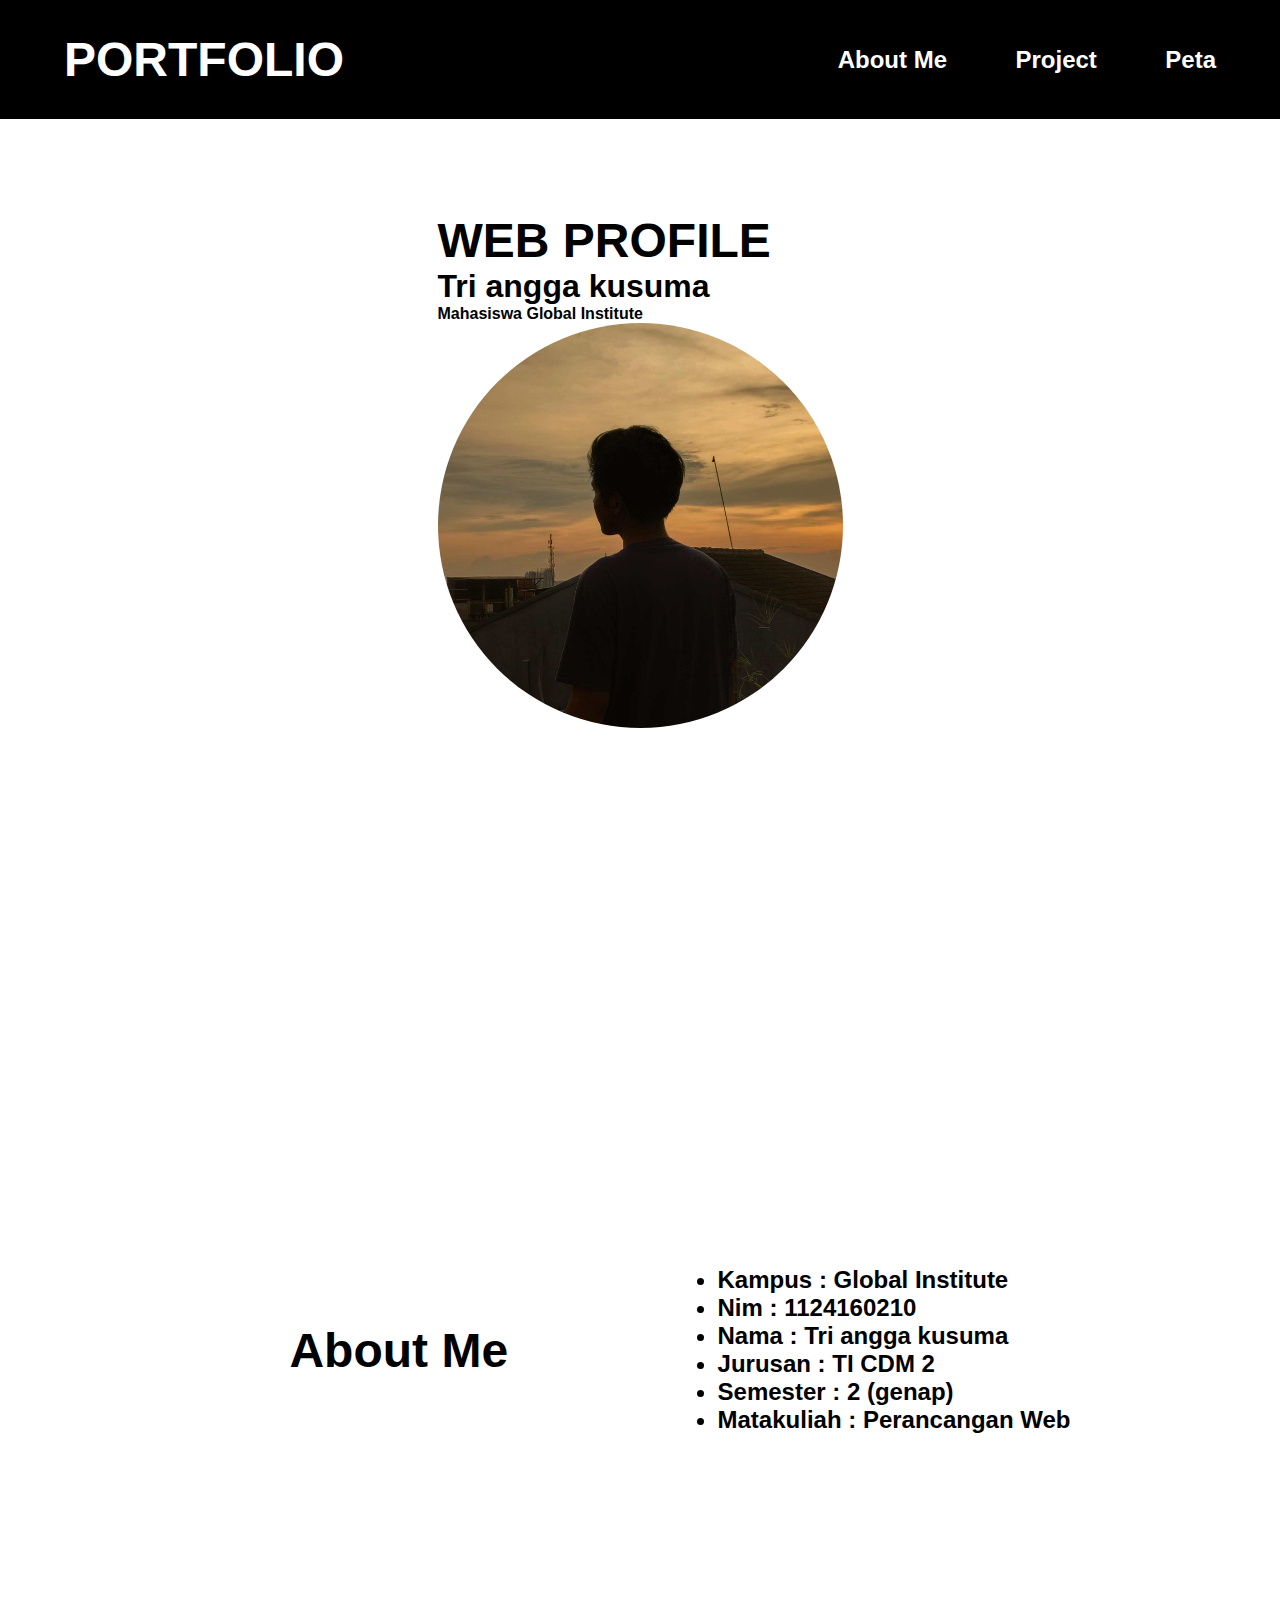
==== index.html @ 763716c3 "menambahkan list" ====
<!DOCTYPE html>
<html lang="en">
  <head>
    <meta charset="UTF-8" />
    <meta name="viewport" content="width=device-width, initial-scale=1.0" />
    <title>Perancangan Web</title>
    <link rel="icon" href="/assets/ps.png" type="png" />
    <link rel="stylesheet" href="/css/style.css" />
  </head>
  <body>
    <header class="header">
      <a href="#home" class="logo">PORTFOLIO</a>
      <nav class="navbar">
        <a href="#about">About Me</a>
        <a href="#project">Project</a>
        <a href="#peta">Peta</a>
      </nav>
    </header>

    <section class="home" id="home">
      <div class="home-content">
        <h1>WEB PROFILE</h1>
        <h3>Tri angga kusuma</h3>
        <p>Mahasiswa Global Institute</p>
        <img src="/assets/angga.webp" alt="profile image" />
      </div>
    </section>

    <section class="About" id="About">
      <h1>About Me</h1>
      <ul>
        <li>Kampus : <a href="global.ac.id">Global Institute</a></li>
        <li>Nim : 1124160210</li>
        <li>Nama : Tri angga kusuma</li>
        <li>Jurusan : TI CDM 2</li>
        <li>Semester : 2 (genap)</li>
        <li>Matakuliah : Perancangan Web</li>
      </ul>
    </section>
  </body>
</html>
---- css/style.css ----
* {
  margin: 0;
  padding: 0;
  box-sizing: border-box;
  text-decoration: none;
  border: none;
  outline: none;
  font-family: Arial, Helvetica, sans-serif;
}

html,
body {
  margin: 0;
  padding: 0;
}

section {
  min-height: 100vh;
}

.header {
  position: fixed;
  width: 100%;
  top: 0;
  z-index: 999;
  display: flex;
  align-items: center;
  justify-content: space-between;
  padding: 2rem 5%;
  background: #000;
  backdrop-filter: blur(10px);
}

.header > .logo {
  font-size: 3rem;
  color: #fff;
  font-weight: 700;
}

.navbar a {
  font-size: 1.5rem;
  color: #fff;
  margin-left: 4rem;
  font-weight: 700;
}

.home {
  display: flex;
  align-items: center;
  justify-content: center;
  font-weight: 700;
}

.home-content {
  display: inline-block;
  margin-top: 200px;
  margin-bottom: 10rem;
}

.home-content h1 {
  font-size: 3rem;
}

.home-content h3 {
  font-size: 2rem;
}

img {
  width: 45vh;
  border-radius: 50%;
  display: flex;
  align-items: center;
  justify-content: center;
  left: 5rem;
}

.About {
  display: flex;
  align-items: center;
  margin-left: 5rem;
  font-size: 1.5rem;
  font-weight: 700;
  justify-content: space-evenly;
}

.About h1 {
  font-size: 3rem;
}

.About a {
  color: #000;
}
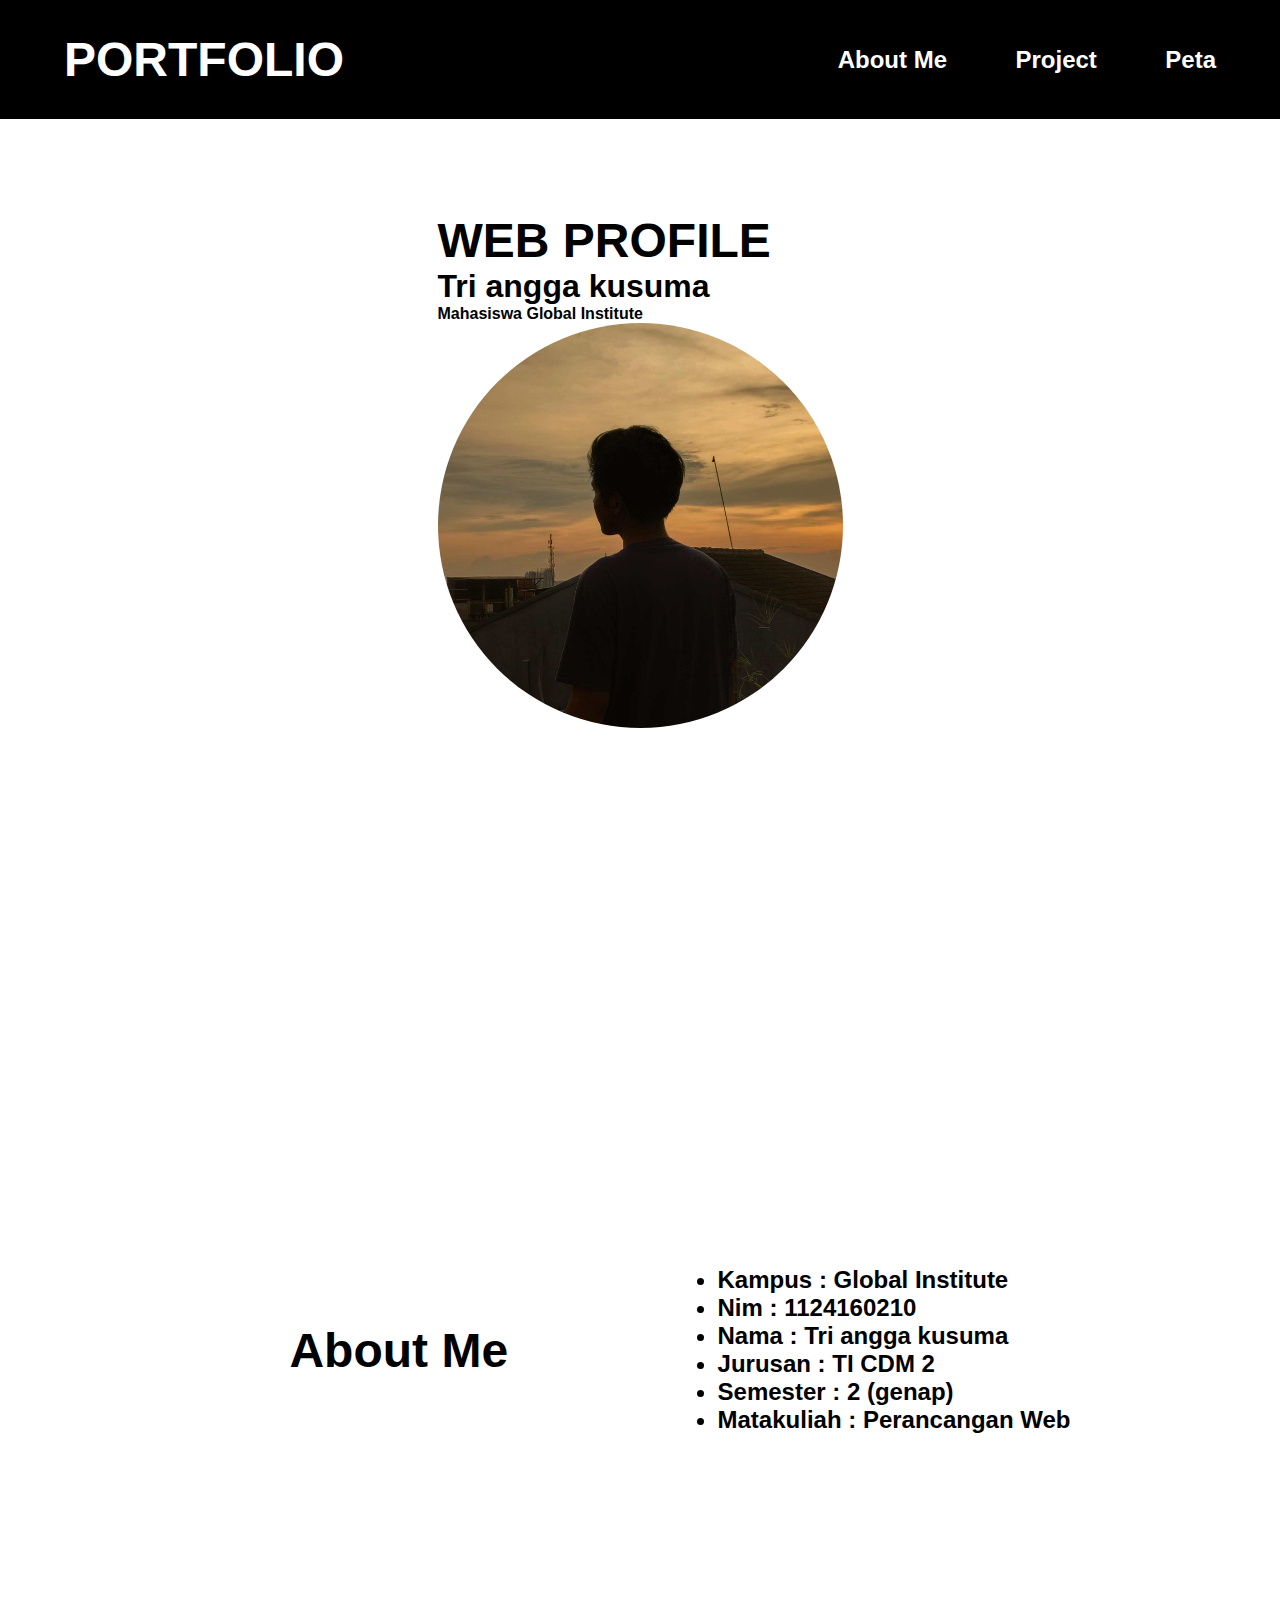
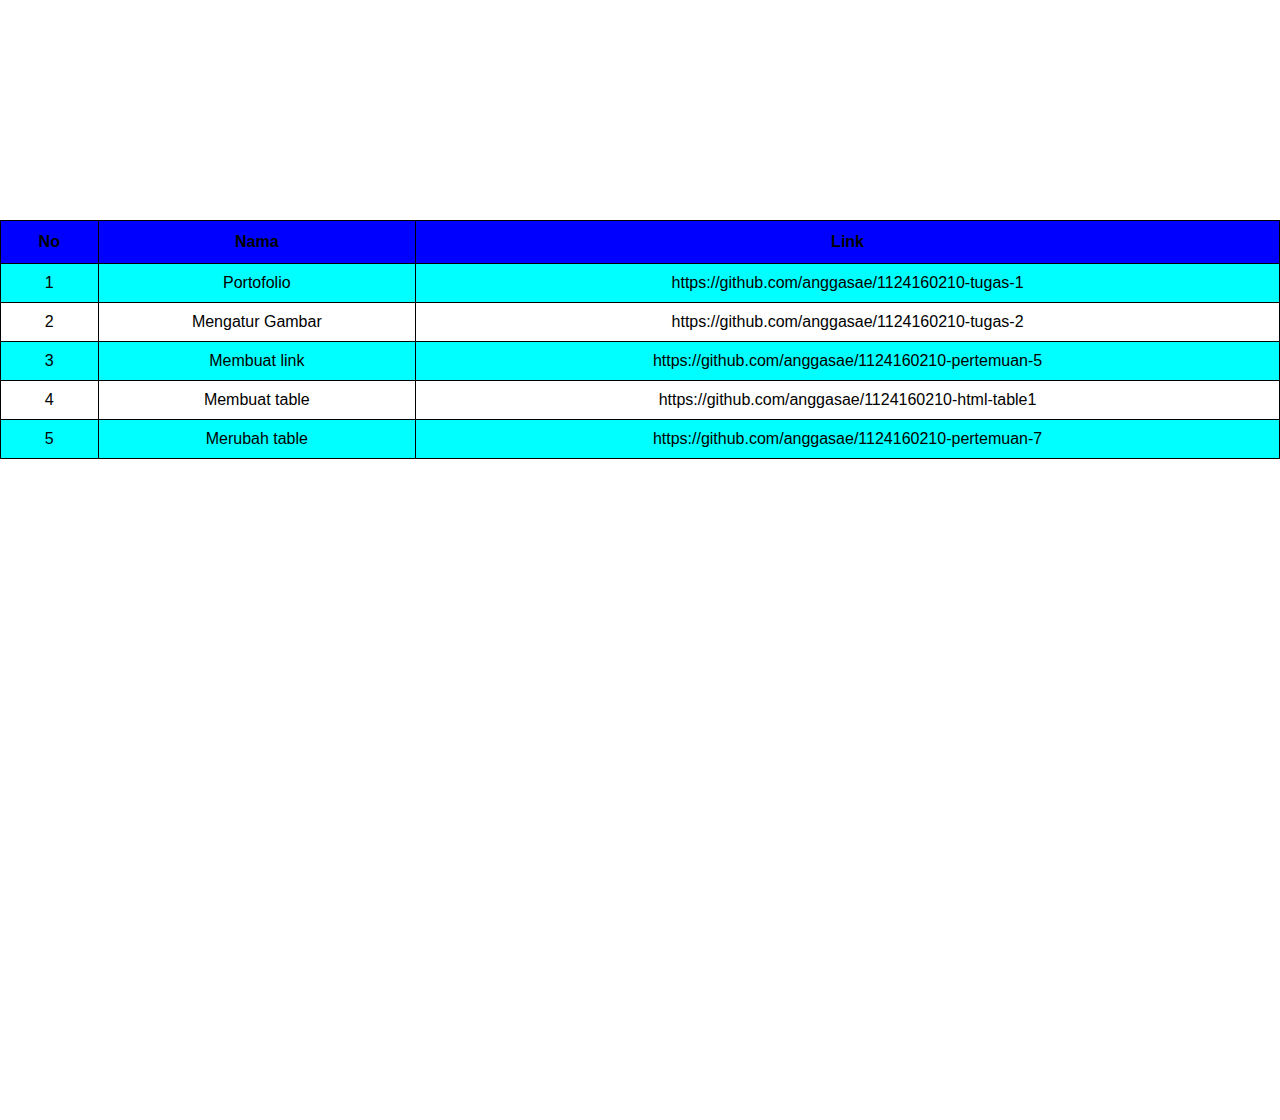
==== commit 92a4cf3e: "membuat table" ====
--- a/index.html
+++ b/index.html
@@ -37,5 +37,40 @@
         <li>Matakuliah : Perancangan Web</li>
       </ul>
     </section>
+
+    <section class="project" id="project">
+      <table>
+        <tr>
+          <th>No</th>
+          <th>Nama</th>
+          <th>Link</th>
+        </tr>
+        <tr>
+          <td>1</td>
+          <td>Portofolio</td>
+          <td>https://github.com/anggasae/1124160210-tugas-1</td>
+        </tr>
+        <tr>
+          <td>2</td>
+          <td>Mengatur Gambar</td>
+          <td>https://github.com/anggasae/1124160210-tugas-2</td>
+        </tr>
+        <tr>
+          <td>3</td>
+          <td>Membuat link</td>
+          <td>https://github.com/anggasae/1124160210-pertemuan-5</td>
+        </tr>
+        <tr>
+          <td>4</td>
+          <td>Membuat table</td>
+          <td>https://github.com/anggasae/1124160210-html-table1</td>
+        </tr>
+        <tr>
+          <td>5</td>
+          <td>Merubah table</td>
+          <td>https://github.com/anggasae/1124160210-pertemuan-7</td>
+        </tr>
+      </table>
+    </section>
   </body>
 </html>
--- a/css/style.css
+++ b/css/style.css
@@ -90,3 +90,26 @@
 .About a {
   color: #000;
 }
+
+table {
+  width: 100%;
+  margin: 20px 0;
+  border-collapse: collapse;
+}
+
+th {
+  background-color: blue;
+  padding: 12px;
+  text-align: center;
+  border: 1px solid;
+}
+
+td {
+  padding: 10px;
+  text-align: center;
+  border: 1px solid;
+}
+
+tr:nth-child(even) {
+  background-color: aqua;
+}
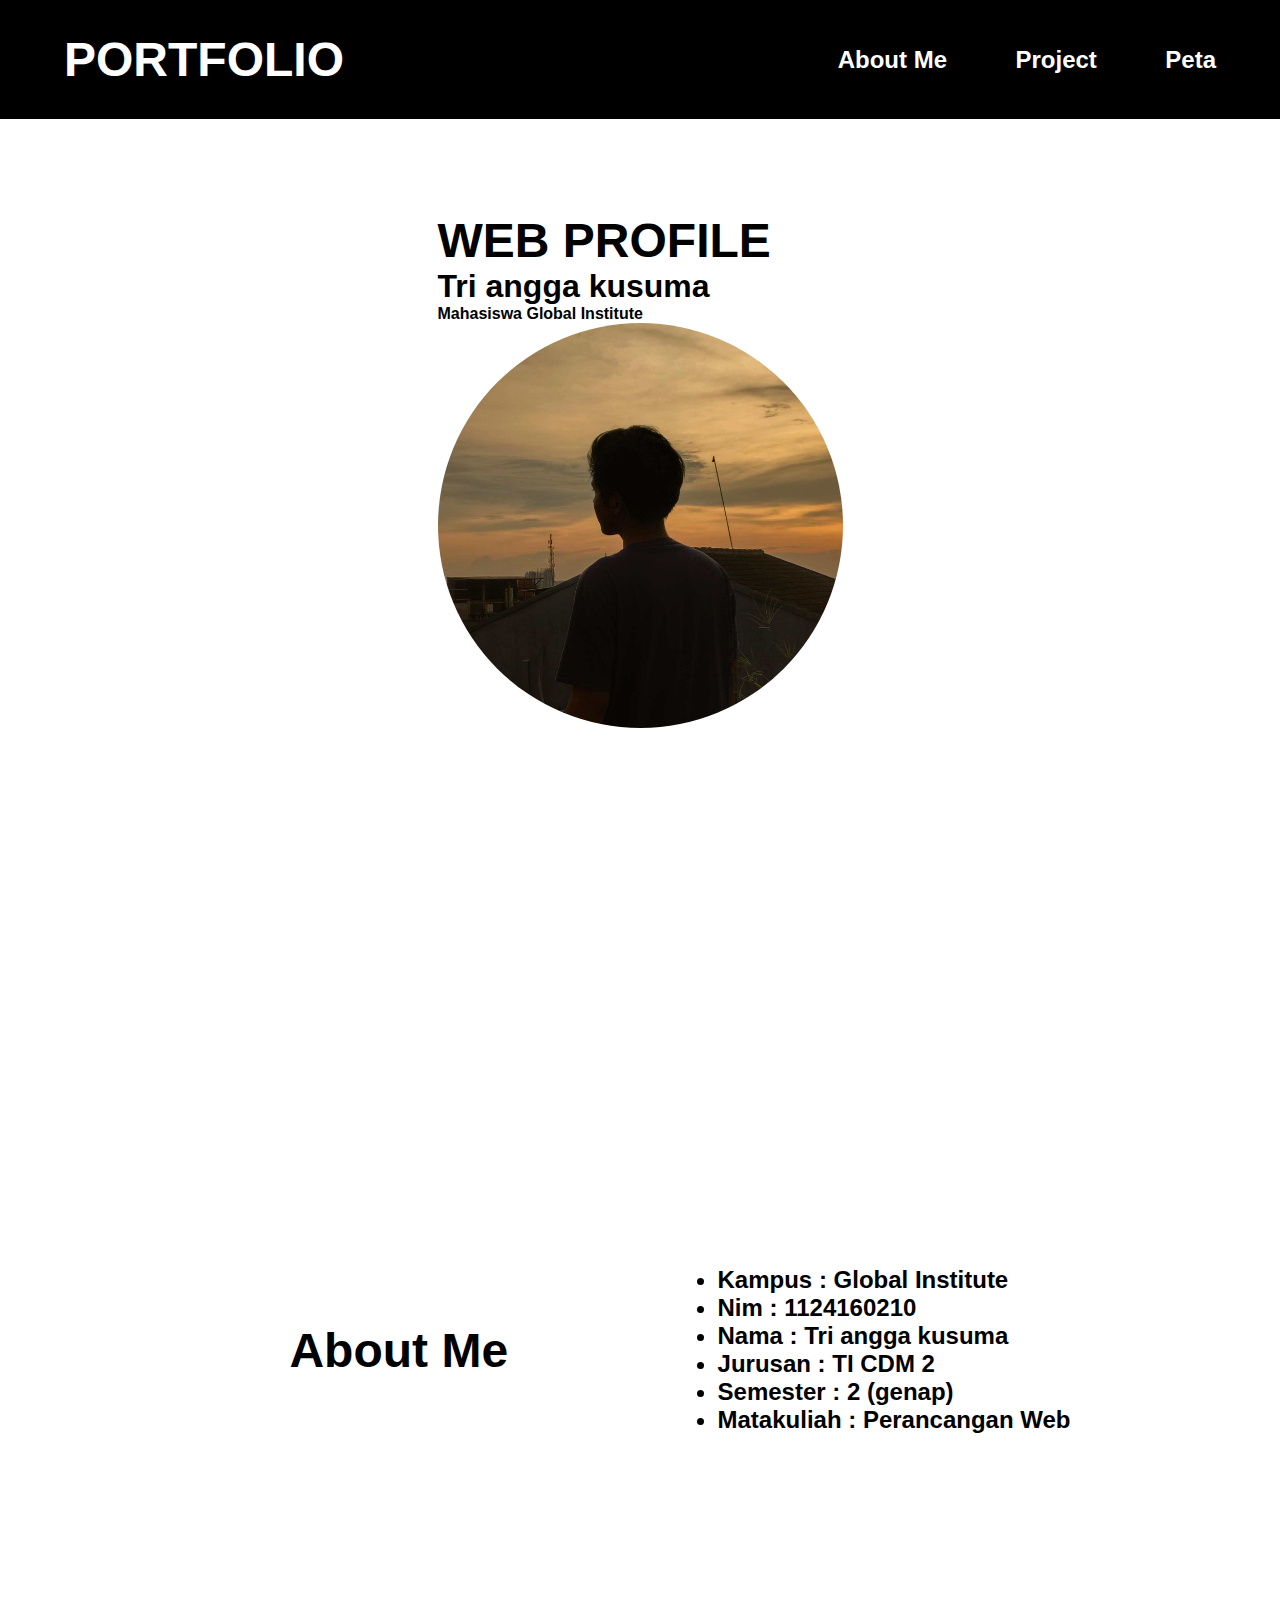
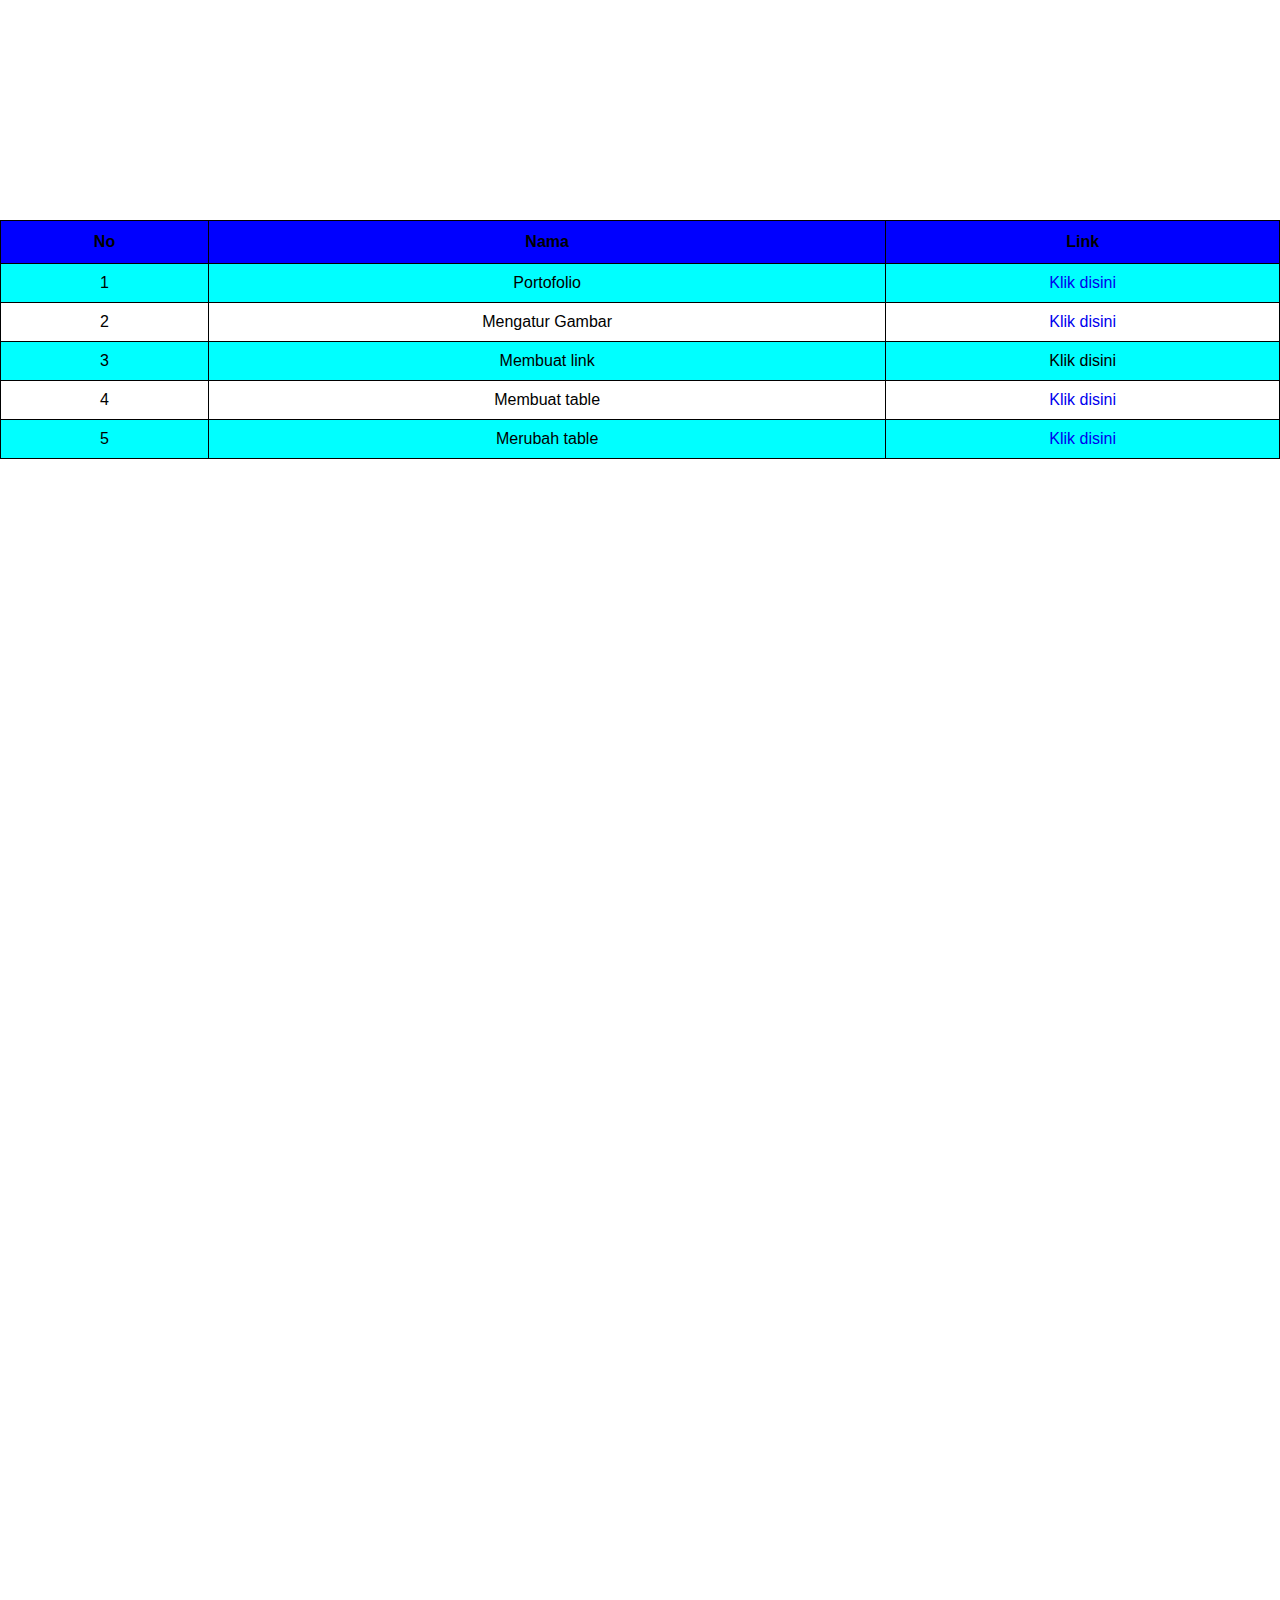
==== commit de8deb0c: "membuat table dengan warna 1" ====
--- a/index.html
+++ b/index.html
@@ -48,29 +48,60 @@
         <tr>
           <td>1</td>
           <td>Portofolio</td>
-          <td>https://github.com/anggasae/1124160210-tugas-1</td>
+          <td>
+            <a
+              href="https://github.com/anggasae/1124160210-tugas-1"
+              target="_self"
+              >Klik disini</a
+            >
+          </td>
         </tr>
         <tr>
           <td>2</td>
           <td>Mengatur Gambar</td>
-          <td>https://github.com/anggasae/1124160210-tugas-2</td>
+          <td>
+            <a
+              href="https://github.com/anggasae/1124160210-tugas-2"
+              target="_self"
+              >Klik disini</a
+            >
+          </td>
         </tr>
         <tr>
           <td>3</td>
           <td>Membuat link</td>
-          <td>https://github.com/anggasae/1124160210-pertemuan-5</td>
+          <td>
+            <a
+              href="https://github.com/anggasae/1124160210-pertemuan-5"
+              target="_self"
+            ></a
+            >Klik disini
+          </td>
         </tr>
         <tr>
           <td>4</td>
           <td>Membuat table</td>
-          <td>https://github.com/anggasae/1124160210-html-table1</td>
+          <td>
+            <a
+              href="https://github.com/anggasae/1124160210-html-table1"
+              target="_self"
+              >Klik disini</a
+            >
+          </td>
         </tr>
         <tr>
           <td>5</td>
           <td>Merubah table</td>
-          <td>https://github.com/anggasae/1124160210-pertemuan-7</td>
+          <td>
+            <a
+              href="https://github.com/anggasae/1124160210-pertemuan-7"
+              target="_self"
+              >Klik disini</a
+            >
+          </td>
         </tr>
       </table>
     </section>
+    <section class="peta" id="peta"></section>
   </body>
 </html>
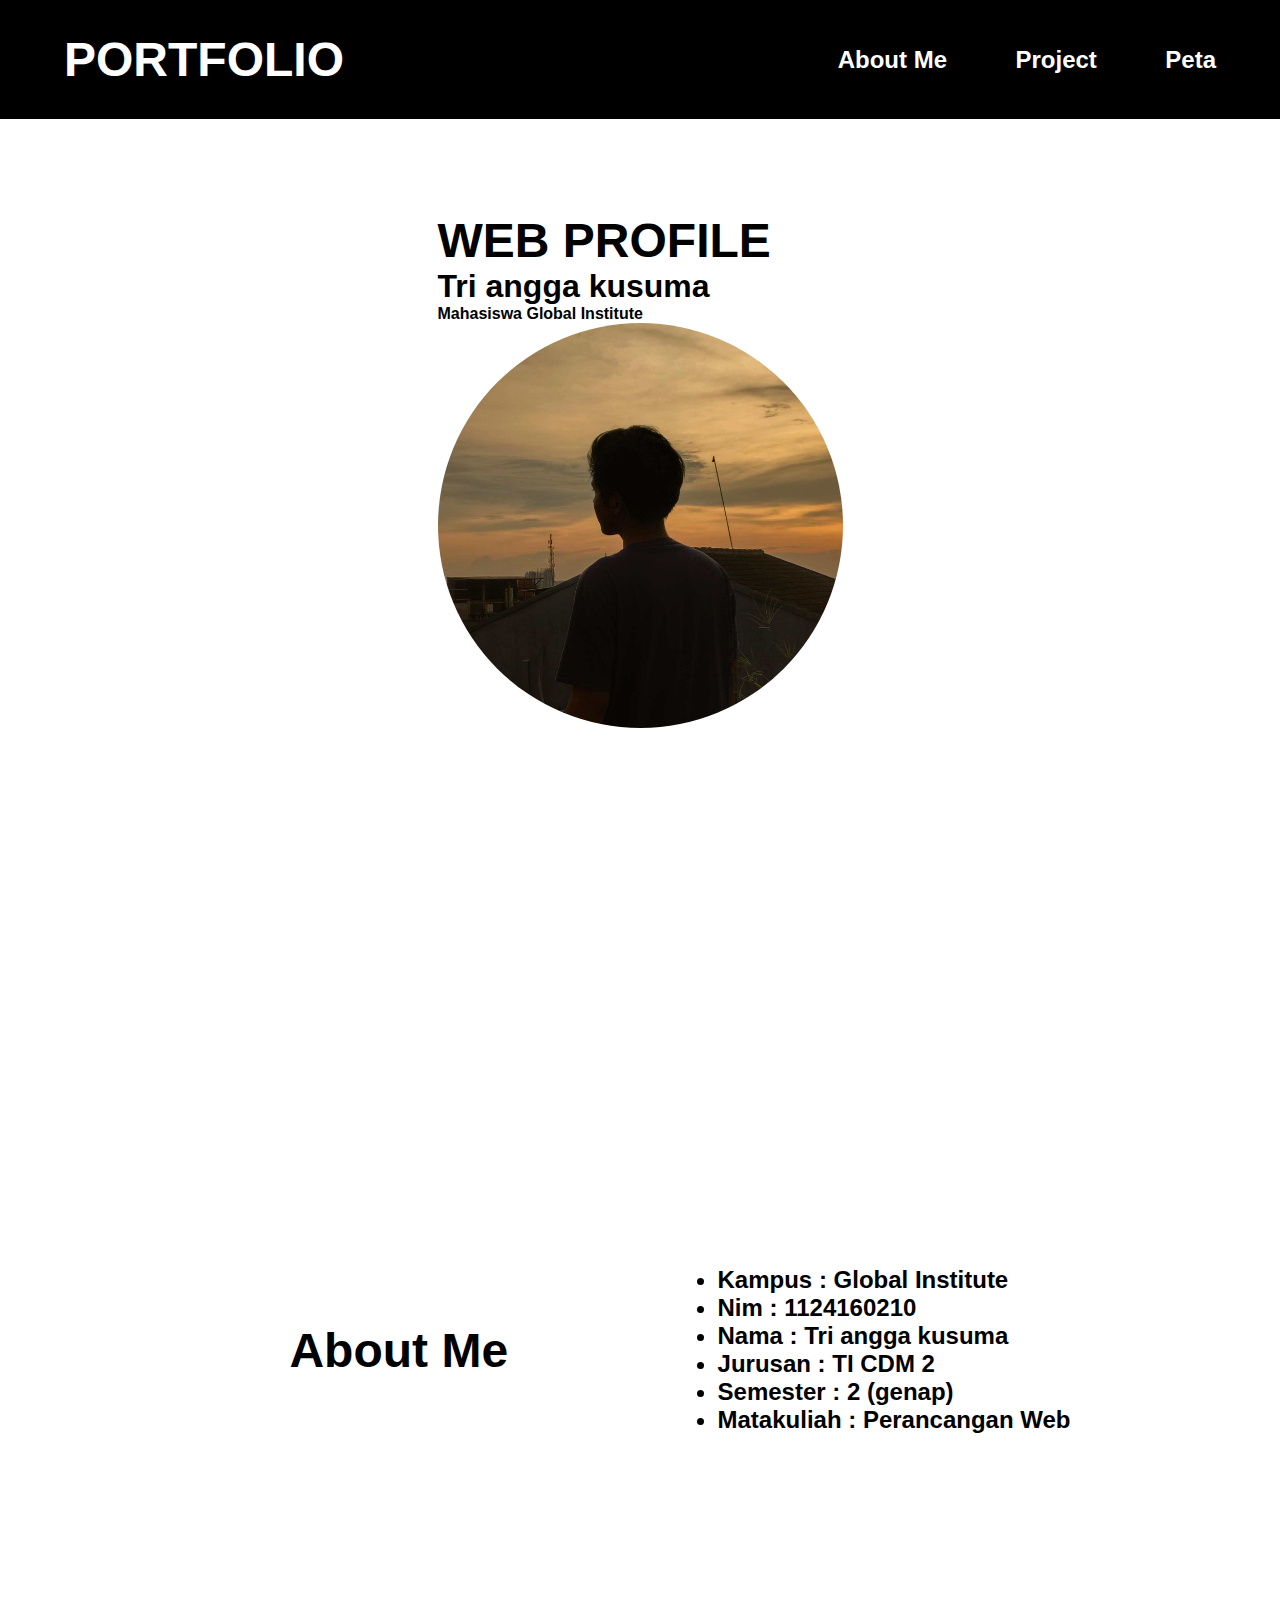
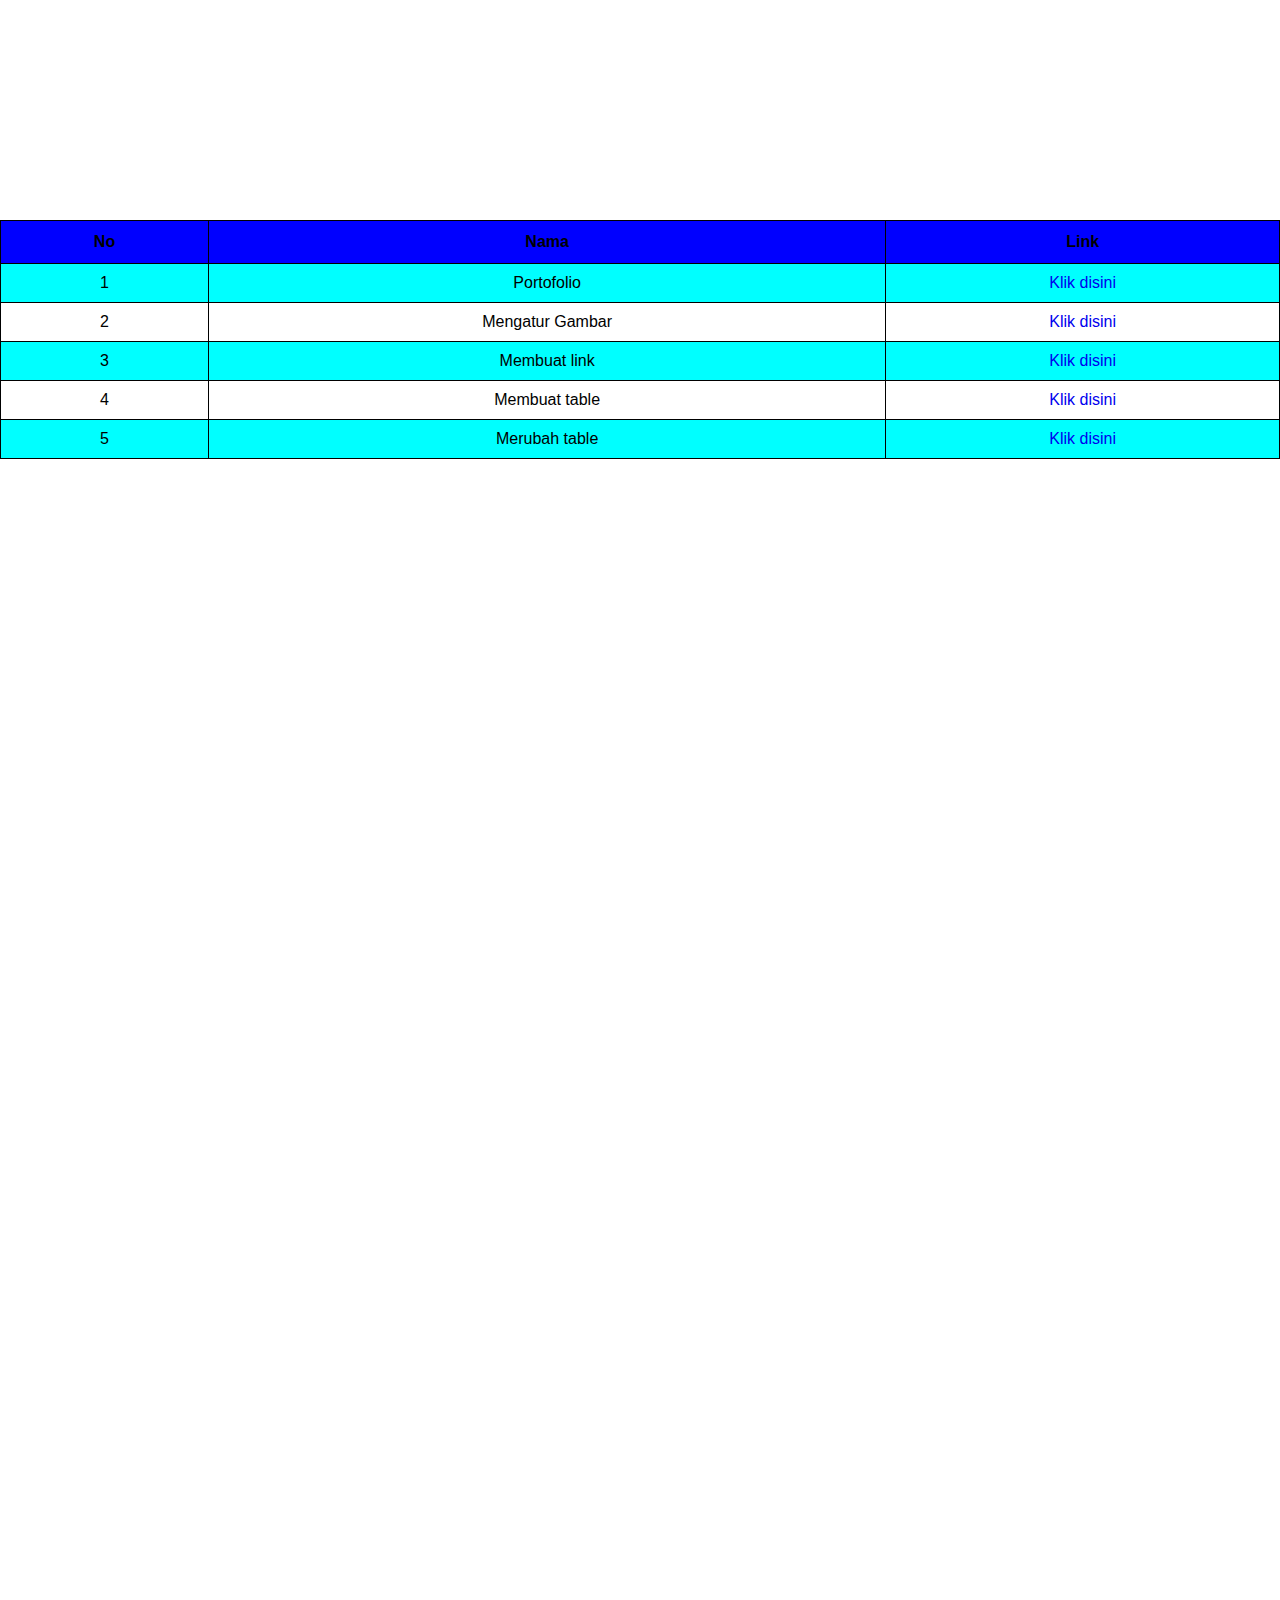
==== commit 52716fba: "membuat table dengan warna dan link" ====
--- a/index.html
+++ b/index.html
@@ -74,8 +74,8 @@
             <a
               href="https://github.com/anggasae/1124160210-pertemuan-5"
               target="_self"
-            ></a
-            >Klik disini
+              >Klik disini</a
+            >
           </td>
         </tr>
         <tr>
@@ -84,7 +84,7 @@
           <td>
             <a
               href="https://github.com/anggasae/1124160210-html-table1"
-              target="_self"
+              target="_blank"
               >Klik disini</a
             >
           </td>
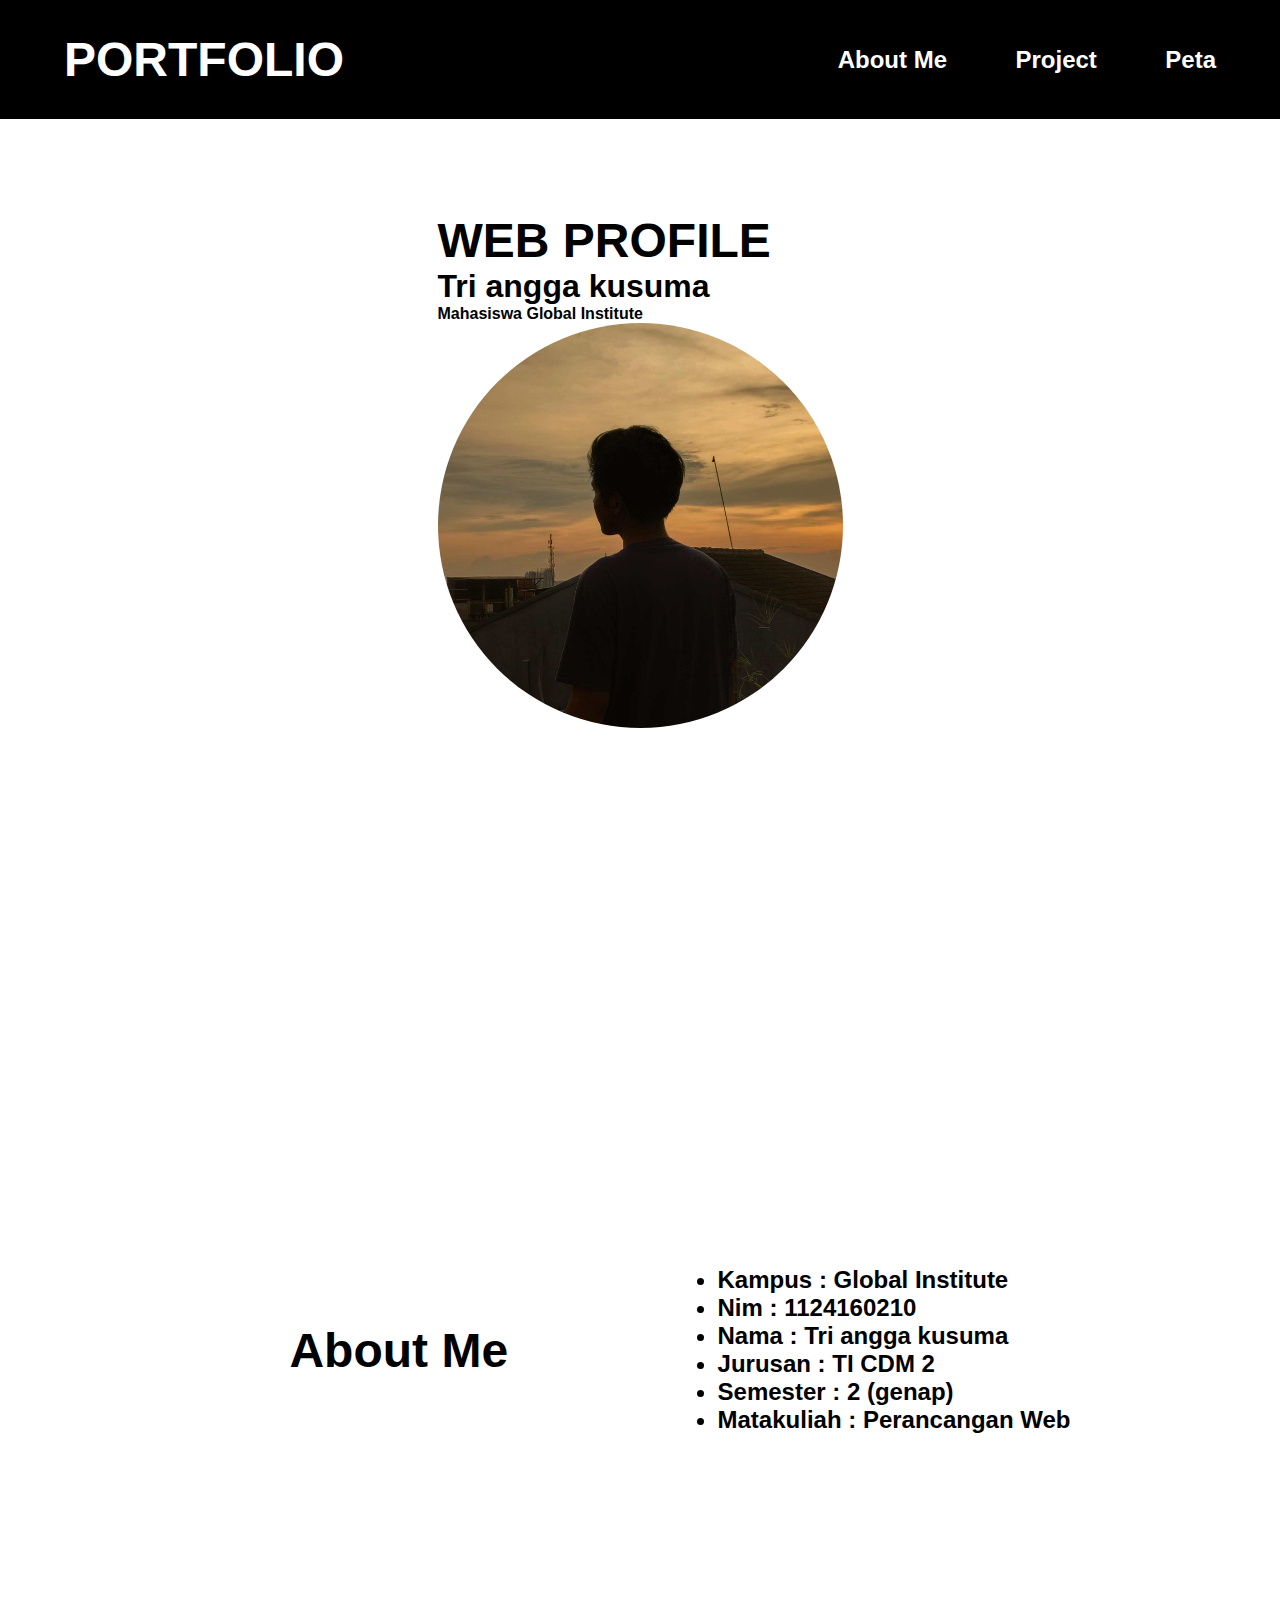
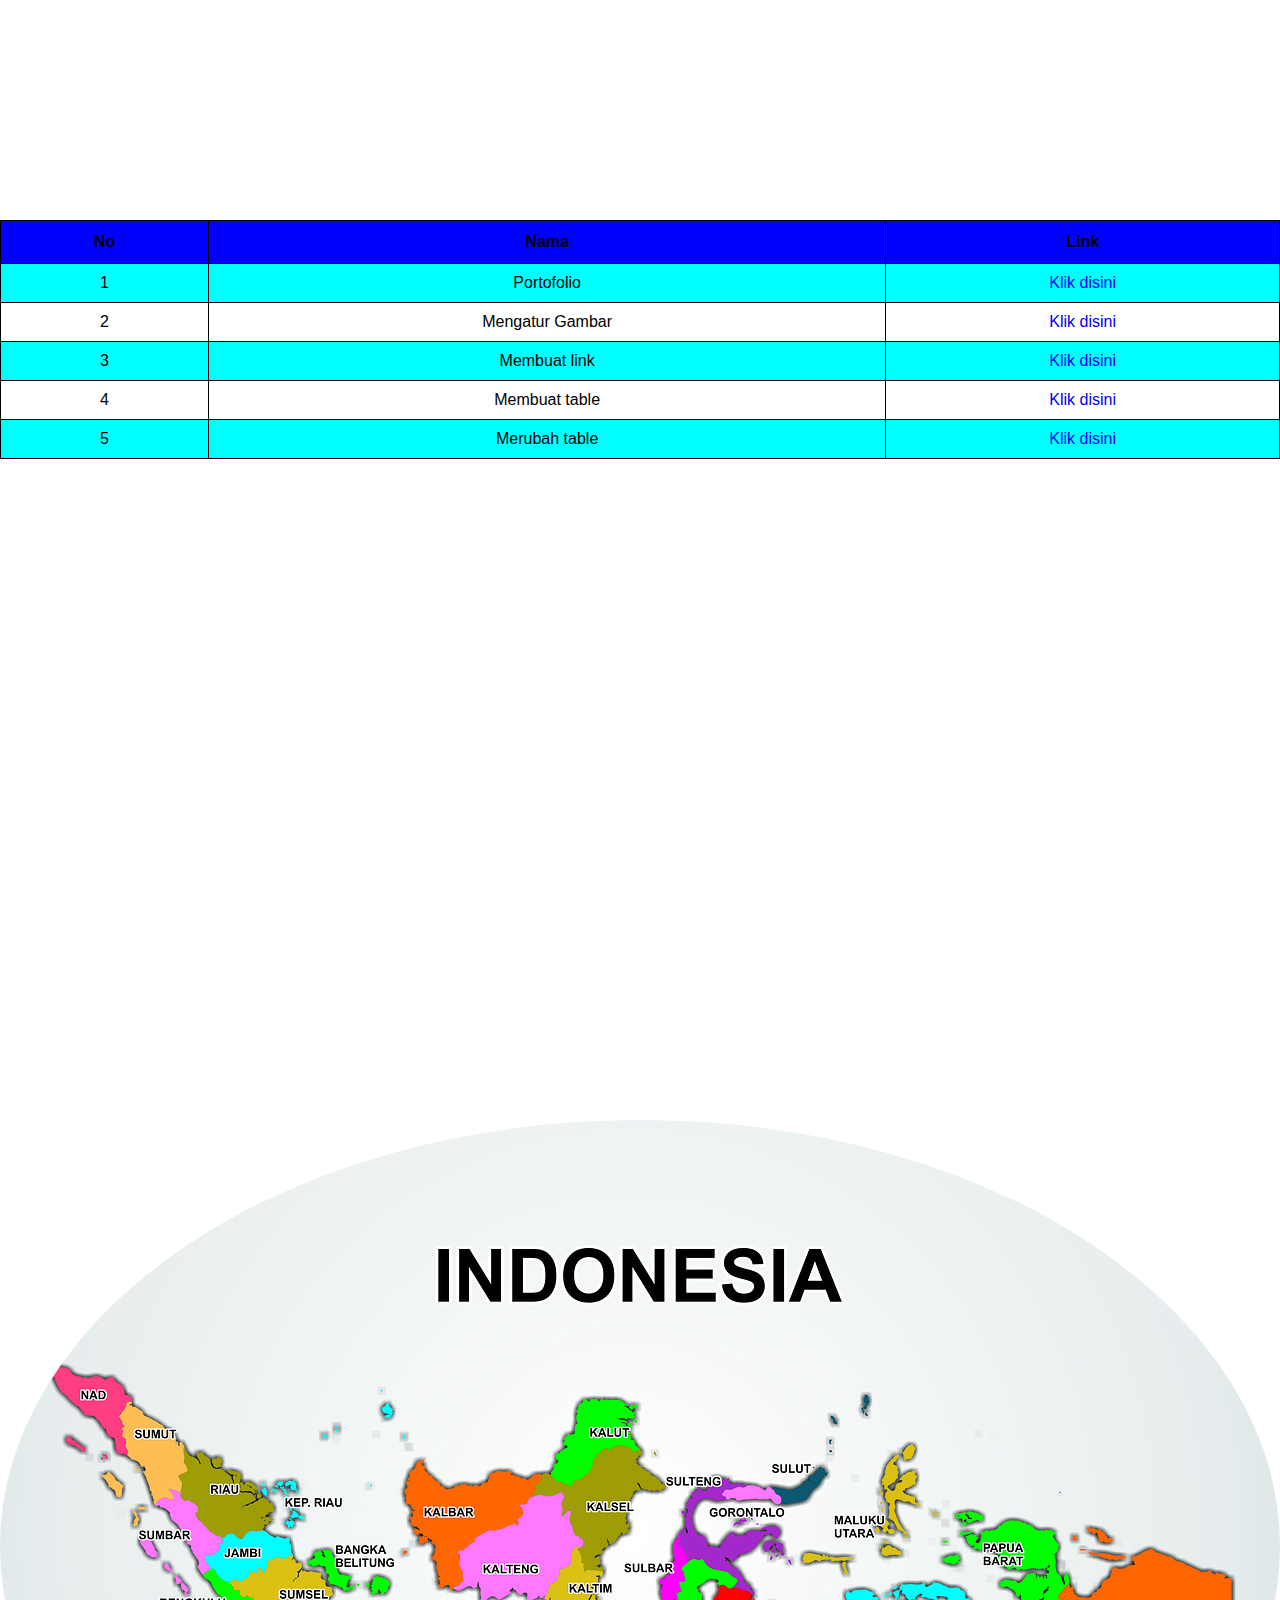
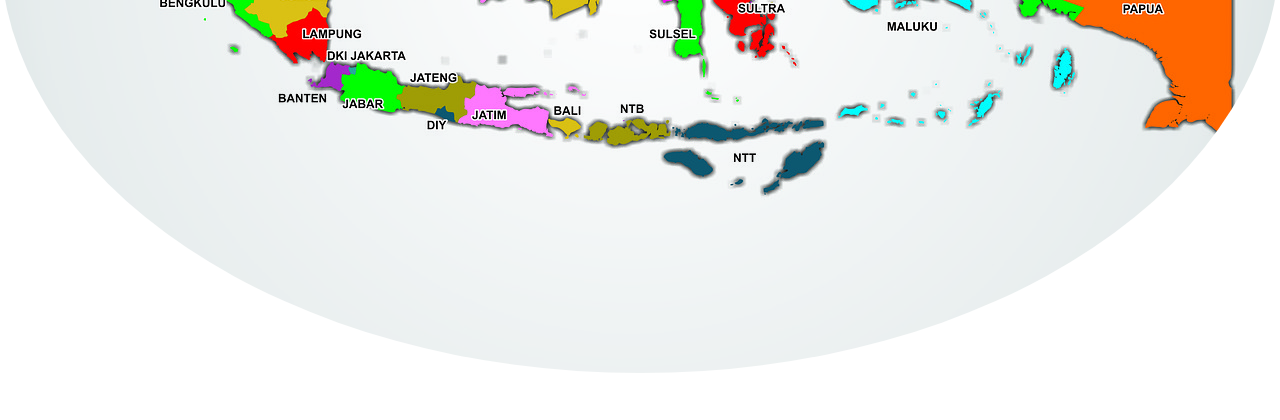
==== commit 5f5ac893: "membuat dua link pada peta indonesia" ====
--- a/index.html
+++ b/index.html
@@ -51,7 +51,7 @@
           <td>
             <a
               href="https://github.com/anggasae/1124160210-tugas-1"
-              target="_self"
+              target="_blank"
               >Klik disini</a
             >
           </td>
@@ -62,7 +62,7 @@
           <td>
             <a
               href="https://github.com/anggasae/1124160210-tugas-2"
-              target="_self"
+              target="_blank"
               >Klik disini</a
             >
           </td>
@@ -73,7 +73,7 @@
           <td>
             <a
               href="https://github.com/anggasae/1124160210-pertemuan-5"
-              target="_self"
+              target="_blank"
               >Klik disini</a
             >
           </td>
@@ -95,13 +95,33 @@
           <td>
             <a
               href="https://github.com/anggasae/1124160210-pertemuan-7"
-              target="_self"
+              target="_blank"
               >Klik disini</a
             >
           </td>
         </tr>
       </table>
     </section>
-    <section class="peta" id="peta"></section>
+    <section class="peta" id="peta">
+      <img src="/assets/indonesian-map.jpg" usemap="#image-map" />
+      <map name="image-map">
+        <area
+          target="_blank"
+          alt="pulau jawa"
+          title="pulau jawa"
+          href=""
+          coords="371,515,503,631"
+          shape="rect"
+        />
+        <area
+          target="_blank"
+          alt="pulau NTT"
+          title="pulau NTT"
+          href=""
+          coords="664,567,832,700"
+          shape="rect"
+        />
+      </map>
+    </section>
   </body>
 </html>
--- a/css/style.css
+++ b/css/style.css
@@ -113,3 +113,7 @@
 tr:nth-child(even) {
   background-color: aqua;
 }
+
+.peta img {
+  width: 100%;
+}
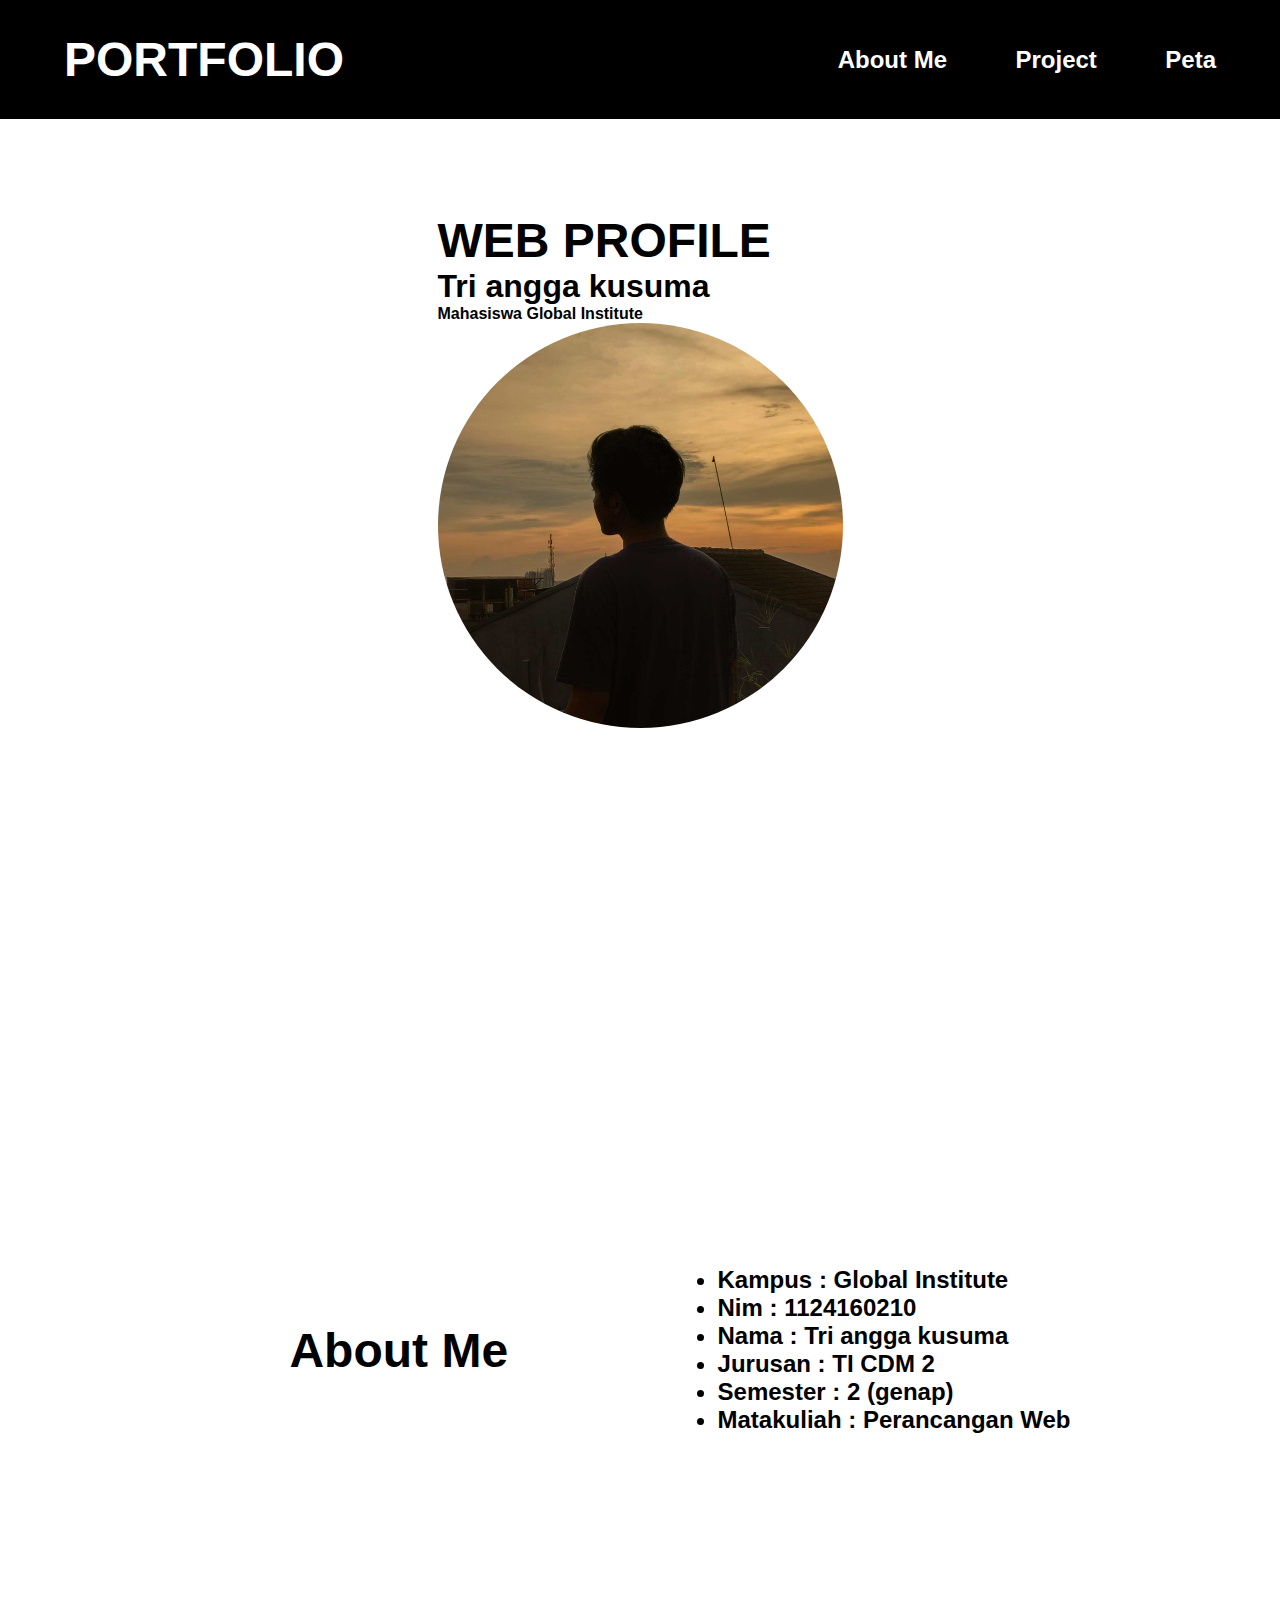
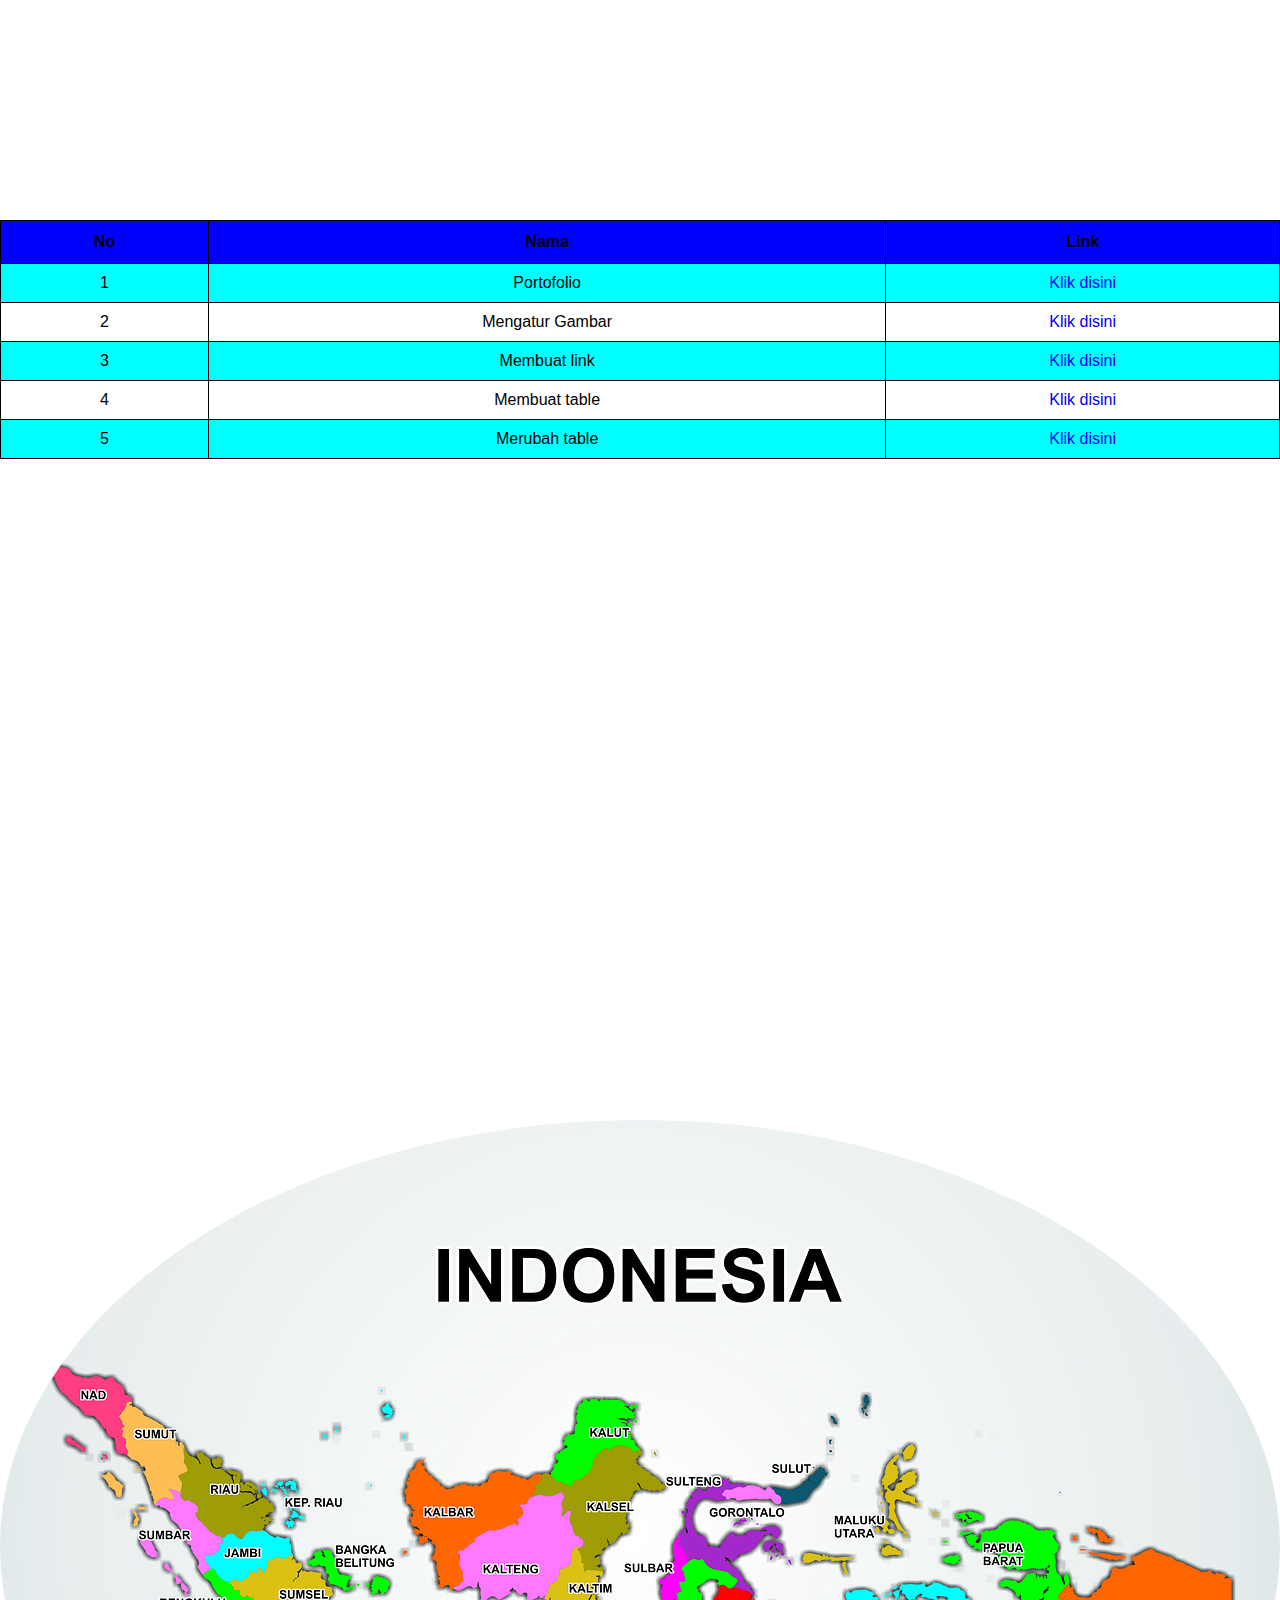
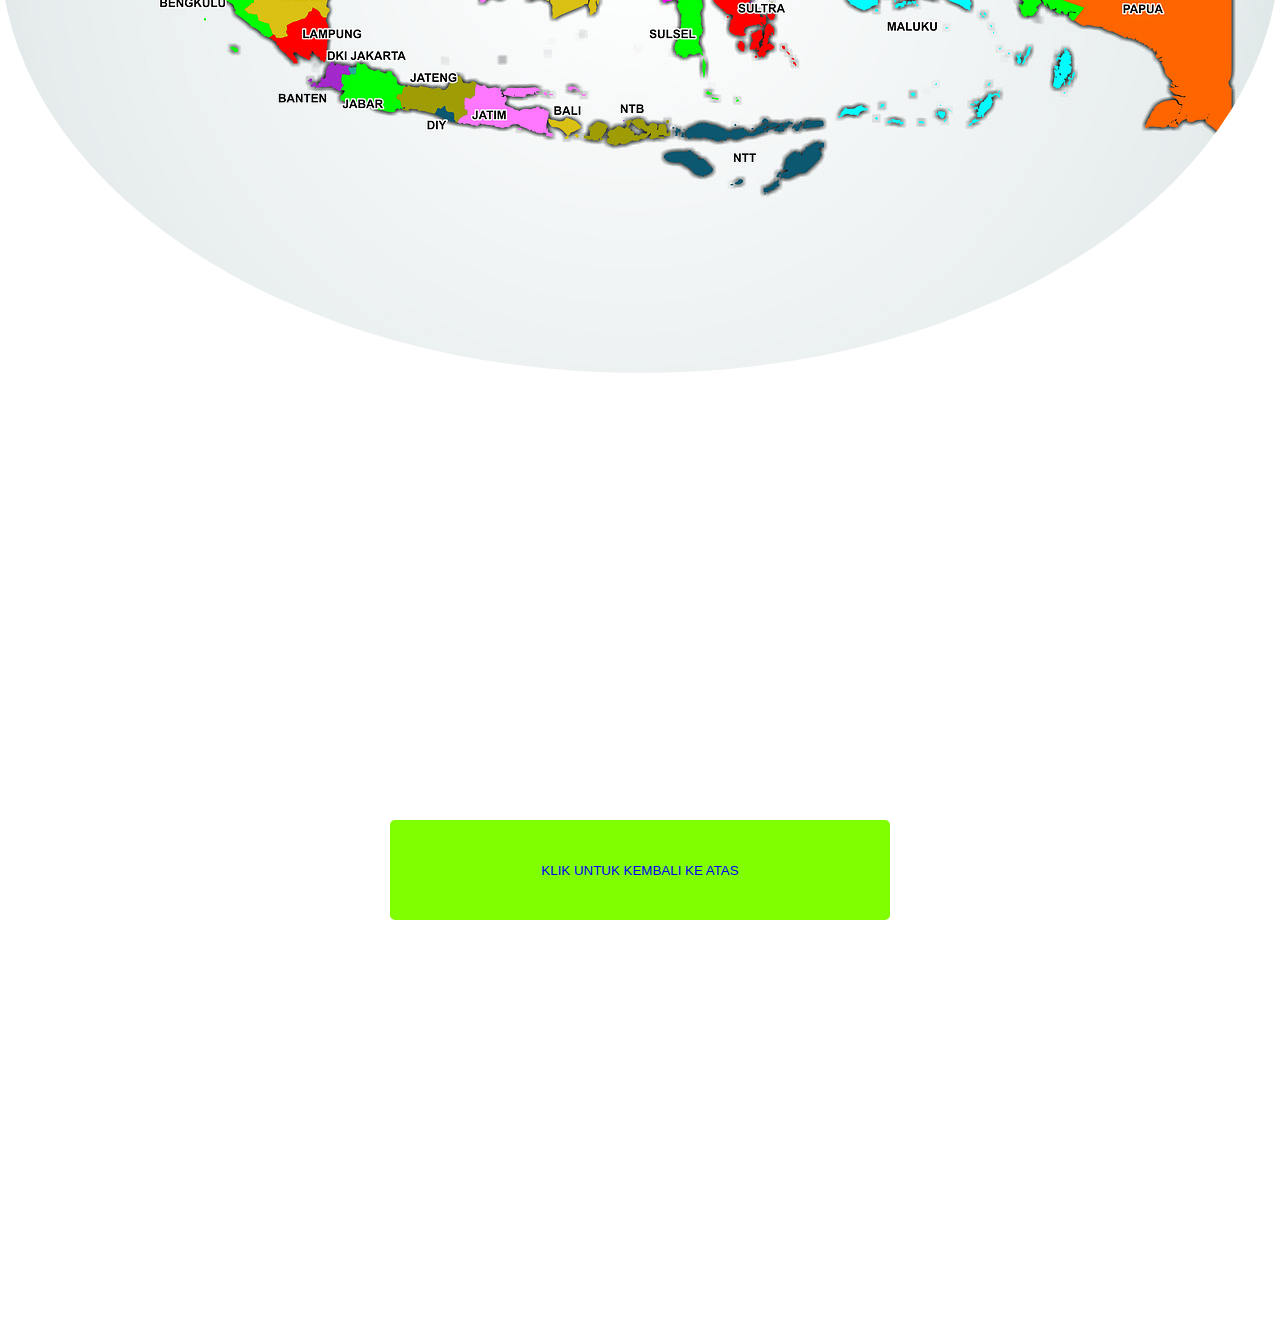
==== commit 93a6962e: "membuat tombol untuk kembali ke atas" ====
--- a/index.html
+++ b/index.html
@@ -102,6 +102,7 @@
         </tr>
       </table>
     </section>
+
     <section class="peta" id="peta">
       <img src="/assets/indonesian-map.jpg" usemap="#image-map" />
       <map name="image-map">
@@ -109,7 +110,7 @@
           target="_blank"
           alt="pulau jawa"
           title="pulau jawa"
-          href=""
+          href="jawa.html"
           coords="371,515,503,631"
           shape="rect"
         />
@@ -117,11 +118,15 @@
           target="_blank"
           alt="pulau NTT"
           title="pulau NTT"
-          href=""
+          href="NTT.html"
           coords="664,567,832,700"
           shape="rect"
         />
       </map>
     </section>
+
+    <section class="button">
+      <button><a href="#home">KLIK UNTUK KEMBALI KE ATAS</a></button>
+    </section>
   </body>
 </html>
--- a/css/style.css
+++ b/css/style.css
@@ -117,3 +117,21 @@
 .peta img {
   width: 100%;
 }
+
+.button {
+  display: flex;
+  align-items: center;
+  justify-content: center;
+}
+
+button {
+  width: 500px;
+  height: 100px;
+  border: none;
+  border-radius: 5px;
+  background-color: chartreuse;
+  display: flex;
+  align-items: center;
+  justify-content: center;
+  color: #000;
+}
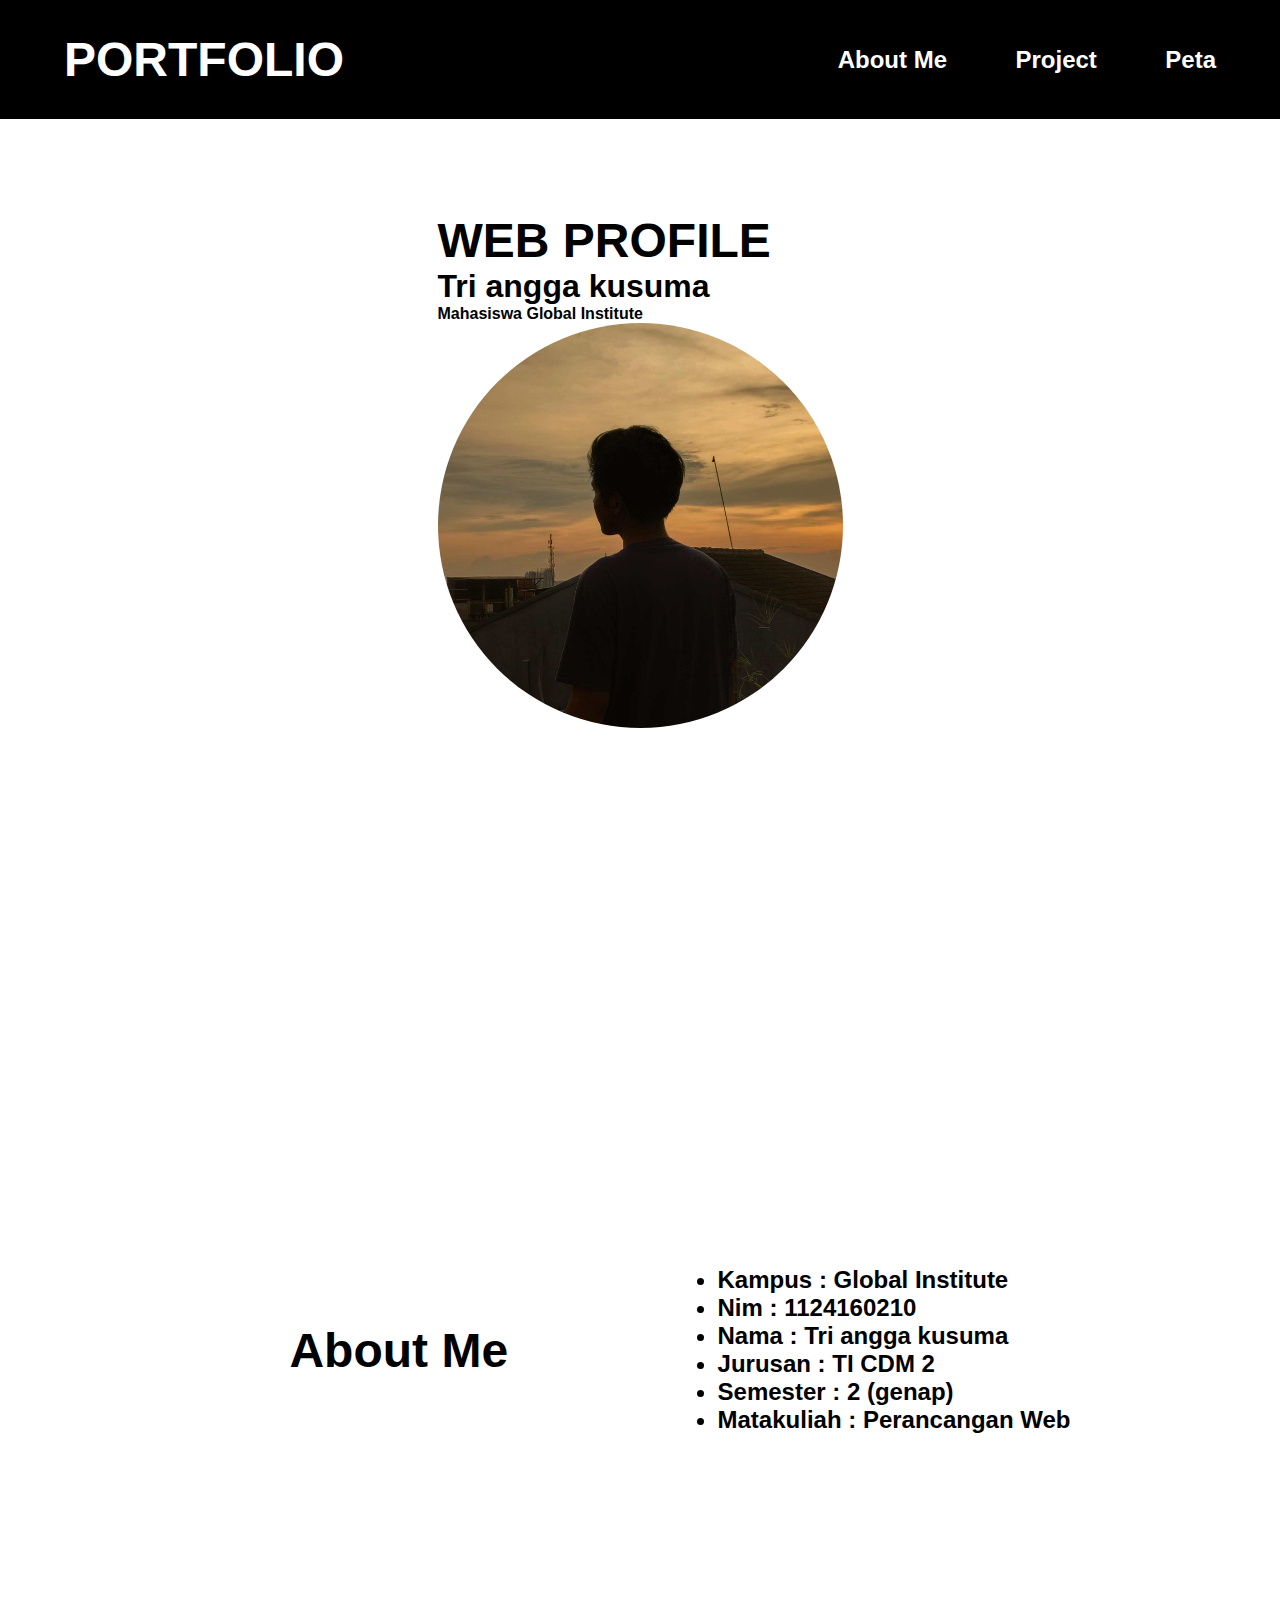
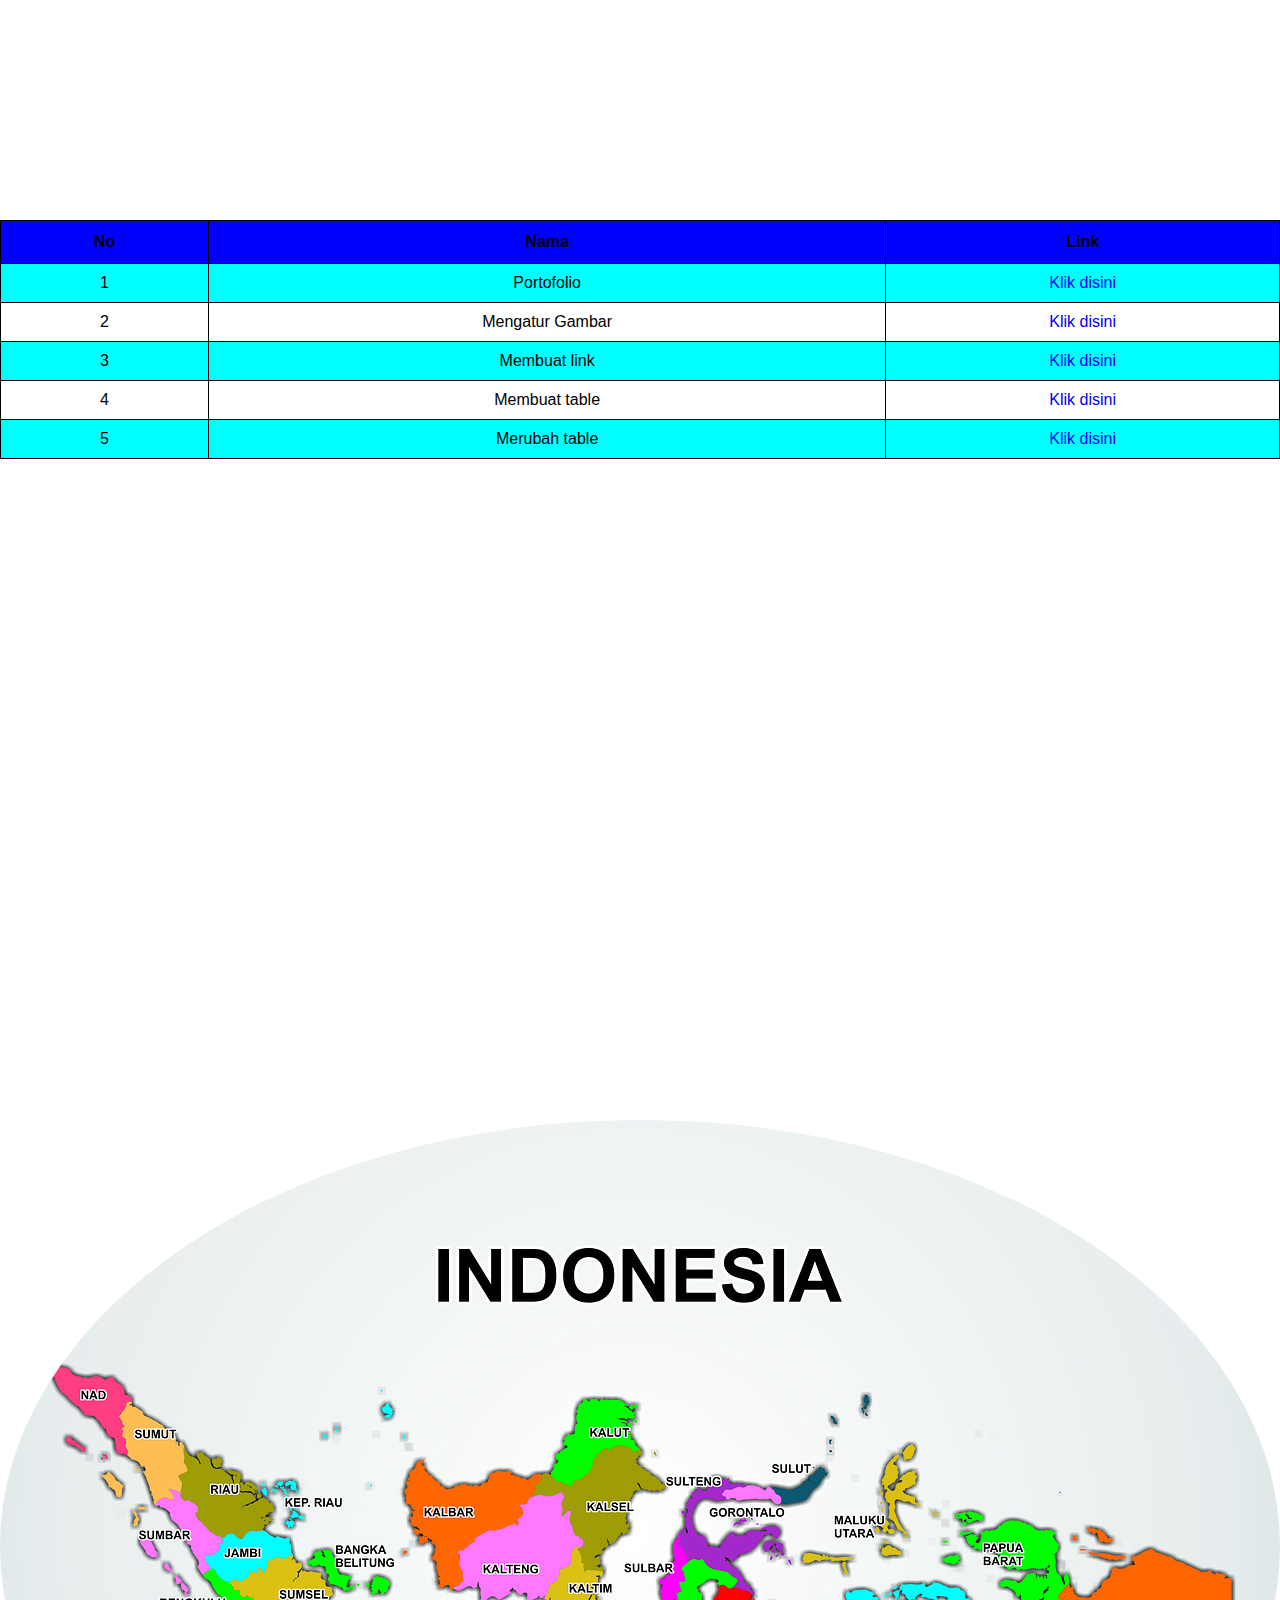
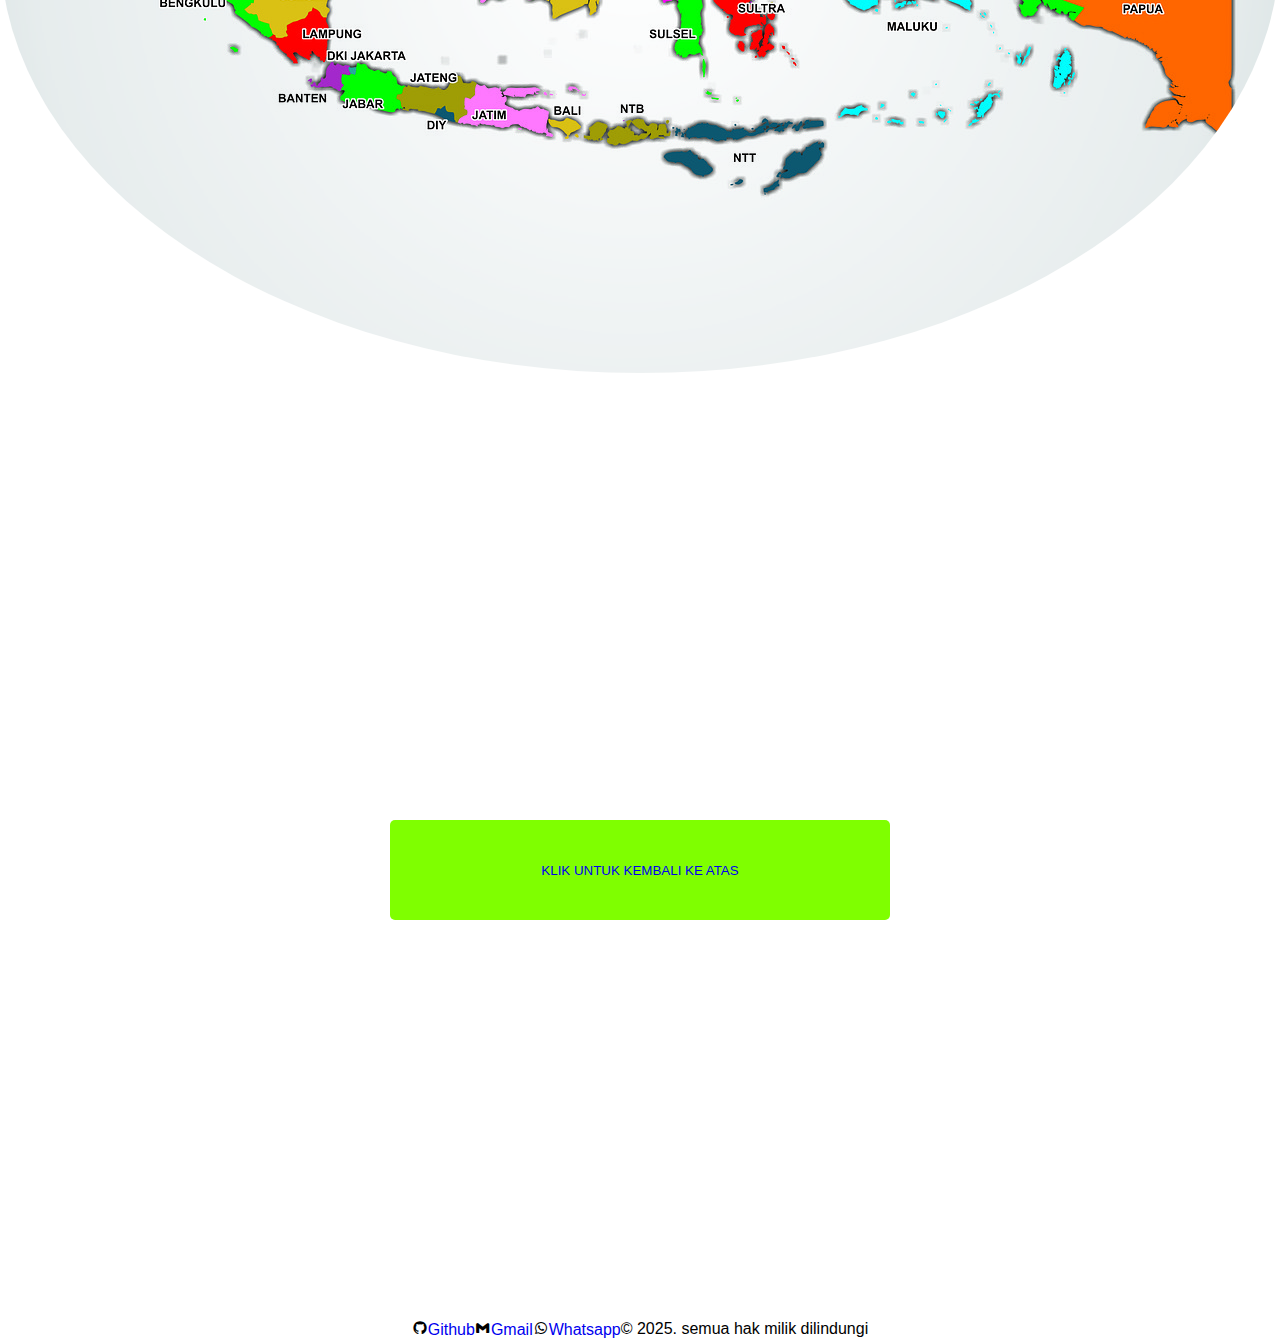
==== commit 7eadec12: "footer" ====
--- a/index.html
+++ b/index.html
@@ -6,6 +6,10 @@
     <title>Perancangan Web</title>
     <link rel="icon" href="/assets/ps.png" type="png" />
     <link rel="stylesheet" href="/css/style.css" />
+    <link
+      href="https://unpkg.com/boxicons@2.1.4/css/boxicons.min.css"
+      rel="stylesheet"
+    />
   </head>
   <body>
     <header class="header">
@@ -128,5 +132,20 @@
     <section class="button">
       <button><a href="#home">KLIK UNTUK KEMBALI KE ATAS</a></button>
     </section>
+
+    <footer id="footer">
+      <div class="contact">
+        <i class="bx bxl-github"
+          ><a href="https://github.com/anggasae" target="_blank">Github</a></i
+        >
+        <i class="bx bxl-gmail"
+          ><a href="mailto:ktriangga860@gmail.com" target="_blank">Gmail</a></i
+        >
+        <i class="bx bxl-whatsapp"
+          ><a href="https://wa.me/6285325569671" target="_blank">Whatsapp</a></i
+        >
+      </div>
+      <p>&copy; 2025. semua hak milik dilindungi</p>
+    </footer>
   </body>
 </html>
--- a/css/style.css
+++ b/css/style.css
@@ -135,3 +135,25 @@
   justify-content: center;
   color: #000;
 }
+
+footer p {
+  display: flex;
+  text-align: center;
+  align-items: center;
+  justify-content: center;
+  color: #000;
+}
+
+footer {
+  display: flex;
+  align-items: center;
+  justify-content: center;
+}
+
+.contact {
+  width: 10rem;
+  height: 5rem;
+  display: contents;
+  align-items: center;
+  justify-content: space-between;
+}
